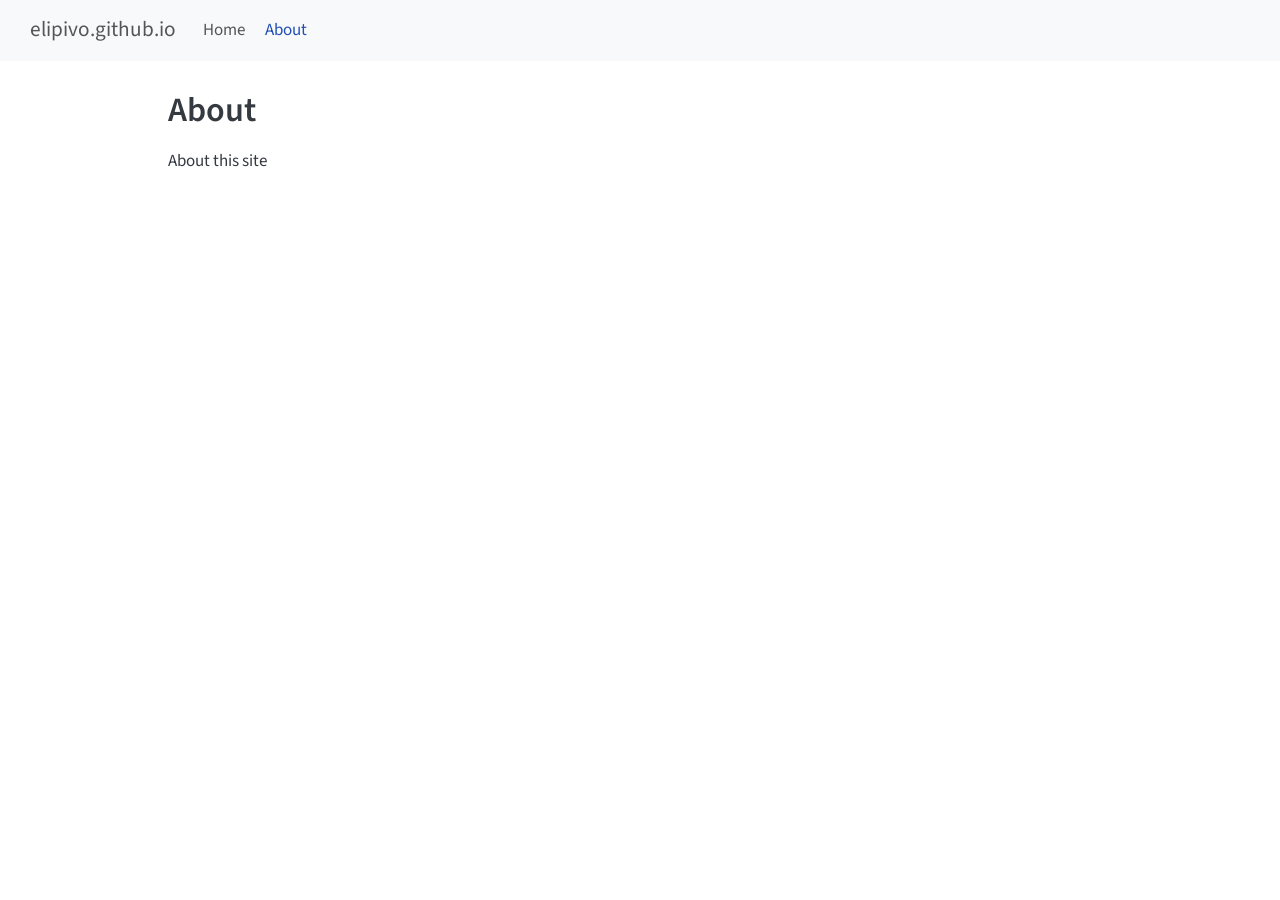
==== about.html @ d10b316d "Built site for gh-pages" ====
<!DOCTYPE html>
<html xmlns="http://www.w3.org/1999/xhtml" lang="en" xml:lang="en"><head>

<meta charset="utf-8">
<meta name="generator" content="quarto-1.10.18">

<meta name="viewport" content="width=device-width, initial-scale=1.0, user-scalable=yes">


<title>About – elipivo.github.io</title>
<style>
/* Default styles provided by pandoc.
** See https://pandoc.org/MANUAL.html#variables-for-html for config info.
*/
span.smallcaps{font-variant: small-caps;}
div.columns{display: flex; gap: 1.5em;}
div.column{flex: auto;}
@media screen {
div.columns{gap: min(4vw, 1.5em);}
div.column{overflow-x: auto;}
}
div.hanging-indent{margin-left: 1.5em; text-indent: -1.5em;}
ul.task-list{list-style: none;}
ul.task-list li input[type="checkbox"] {
  width: 0.8em;
  margin: 0 0.8em 0.2em -1em; /* quarto-specific, see https://github.com/quarto-dev/quarto-cli/issues/4556 */ 
  vertical-align: middle;
}
</style>


<script src="site_libs/quarto-nav/quarto-nav.js"></script>
<script src="site_libs/quarto-nav/headroom.min.js"></script>
<script src="site_libs/clipboard/clipboard.min.js"></script>
<script src="site_libs/quarto-search/autocomplete.umd.js"></script>
<script src="site_libs/quarto-search/fuse.min.js"></script>
<script src="site_libs/quarto-search/quarto-search.js"></script>
<meta name="quarto:offset" content="./">
<script src="site_libs/quarto-html/quarto.js" type="module"></script>
<script src="site_libs/quarto-html/tabsets/tabsets.js" type="module"></script>
<script src="site_libs/quarto-html/popper.min.js"></script>
<script src="site_libs/quarto-html/tippy.umd.min.js"></script>
<script src="site_libs/quarto-html/anchor.min.js"></script>
<link href="site_libs/quarto-html/tippy.css" rel="stylesheet">
<link href="site_libs/quarto-html/quarto-syntax-highlighting-64a204ab8560d761af7679ceaba22944.css" rel="stylesheet" id="quarto-text-highlighting-styles">
<script src="site_libs/bootstrap/bootstrap.min.js"></script>
<link href="site_libs/bootstrap/bootstrap-icons.css" rel="stylesheet">
<link href="site_libs/bootstrap/bootstrap-172ba59bd5e0b52282274ba0c0cc16fc.min.css" rel="stylesheet" append-hash="true" id="quarto-bootstrap" data-mode="light">
<script id="quarto-search-options" type="application/json">{
  "location": "navbar",
  "copy-button": false,
  "collapse-after": 3,
  "panel-placement": "end",
  "type": "overlay",
  "limit": 50,
  "keyboard-shortcut": [
    "f",
    "/",
    "s"
  ],
  "show-item-context": false,
  "language": {
    "search-no-results-text": "No results",
    "search-matching-documents-text": "matching documents",
    "search-copy-link-title": "Copy link to search",
    "search-hide-matches-text": "Hide additional matches",
    "search-more-match-text": "more match in this document",
    "search-more-matches-text": "more matches in this document",
    "search-clear-button-title": "Clear",
    "search-text-placeholder": "",
    "search-detached-cancel-button-title": "Cancel",
    "search-submit-button-title": "Submit",
    "search-label": "Search"
  }
}</script>


<link rel="stylesheet" href="styles.css">
</head>

<body class="nav-fixed quarto-light">

<div id="quarto-search-results"></div>
  <header id="quarto-header" class="headroom fixed-top">
    <nav class="navbar navbar-expand-lg " data-bs-theme="dark">
      <div class="navbar-container container-fluid">
      <div class="navbar-brand-container mx-auto">
    <a class="navbar-brand" href="./index.html">
    <span class="navbar-title">elipivo.github.io</span>
    </a>
  </div>
            <div id="quarto-search" class="" title="Search"></div>
          <button class="navbar-toggler" type="button" data-bs-toggle="collapse" data-bs-target="#navbarCollapse" aria-controls="navbarCollapse" role="menu" aria-expanded="false" aria-label="Toggle navigation" onclick="if (window.quartoToggleHeadroom) { window.quartoToggleHeadroom(); }">
  <span class="navbar-toggler-icon"></span>
</button>
          <div class="collapse navbar-collapse" id="navbarCollapse">
            <ul class="navbar-nav navbar-nav-scroll me-auto">
  <li class="nav-item">
    <a class="nav-link" href="./index.html"> 
<span class="menu-text">Home</span></a>
  </li>  
  <li class="nav-item">
    <a class="nav-link active" href="./about.html" aria-current="page"> 
<span class="menu-text">About</span></a>
  </li>  
</ul>
          </div> <!-- /navcollapse -->
            <div class="quarto-navbar-tools">
</div>
      </div> <!-- /container-fluid -->
    </nav>
</header>
<!-- content -->
<div id="quarto-content" class="quarto-container page-columns page-rows-contents page-layout-article page-navbar">
<!-- sidebar -->
<!-- margin-sidebar -->
    <div id="quarto-margin-sidebar" class="sidebar margin-sidebar zindex-bottom">
        
    </div>
<!-- main -->
<main class="content" id="quarto-document-content">

<header id="title-block-header" class="quarto-title-block default">
<div class="quarto-title">
<h1 class="title">About</h1>
</div>



<div class="quarto-title-meta">

    
  
    
  </div>
  


</header>


<p>About this site</p>



</main> <!-- /main -->
<script id="quarto-html-after-body" type="application/javascript">
  window.document.addEventListener("DOMContentLoaded", function (event) {
    const icon = "";
    const anchorJS = new window.AnchorJS();
    anchorJS.options = {
      placement: 'right',
      icon: icon
    };
    anchorJS.add('.anchored');
    const isCodeAnnotation = (el) => {
      for (const clz of el.classList) {
        if (clz.startsWith('code-annotation-')) {                     
          return true;
        }
      }
      return false;
    }
    const onCopySuccess = function(e) {
      // button target
      const button = e.trigger;
      // don't keep focus
      button.blur();
      // flash "checked"
      button.classList.add('code-copy-button-checked');
      var currentTitle = button.getAttribute("title");
      button.setAttribute("title", "Copied!");
      let tooltip;
      if (window.bootstrap) {
        button.setAttribute("data-bs-toggle", "tooltip");
        button.setAttribute("data-bs-placement", "left");
        button.setAttribute("data-bs-title", "Copied!");
        tooltip = new bootstrap.Tooltip(button, 
          { trigger: "manual", 
            customClass: "code-copy-button-tooltip",
            offset: [0, -8]});
        tooltip.show();    
      }
      setTimeout(function() {
        if (tooltip) {
          tooltip.hide();
          button.removeAttribute("data-bs-title");
          button.removeAttribute("data-bs-toggle");
          button.removeAttribute("data-bs-placement");
        }
        button.setAttribute("title", currentTitle);
        button.classList.remove('code-copy-button-checked');
      }, 1000);
      // clear code selection
      e.clearSelection();
    }
    const getTextToCopy = function(trigger) {
      const outerScaffold = trigger.parentElement.cloneNode(true);
      const codeEl = outerScaffold.querySelector('code');
      for (const childEl of codeEl.children) {
        if (isCodeAnnotation(childEl)) {
          childEl.remove();
        }
      }
      return codeEl.innerText;
    }
    const clipboard = new window.ClipboardJS('.code-copy-button:not([data-in-quarto-modal])', {
      text: getTextToCopy
    });
    clipboard.on('success', onCopySuccess);
    if (window.document.getElementById('quarto-embedded-source-code-modal')) {
      const clipboardModal = new window.ClipboardJS('.code-copy-button[data-in-quarto-modal]', {
        text: getTextToCopy,
        container: window.document.getElementById('quarto-embedded-source-code-modal')
      });
      clipboardModal.on('success', onCopySuccess);
    }
      var localhostRegex = new RegExp(/^(?:http|https):\/\/localhost\:?[0-9]*\//);
      var mailtoRegex = new RegExp(/^mailto:/);
        var filterRegex = new RegExp('/' + window.location.host + '/');
      var isInternal = (href) => {
          return filterRegex.test(href) || localhostRegex.test(href) || mailtoRegex.test(href);
      }
      // Inspect non-navigation links and adorn them if external
     var links = window.document.querySelectorAll('a[href]:not(.nav-link):not(.navbar-brand):not(.toc-action):not(.sidebar-link):not(.sidebar-item-toggle):not(.pagination-link):not(.no-external):not([aria-hidden]):not(.dropdown-item):not(.quarto-navigation-tool):not(.about-link)');
      for (var i=0; i<links.length; i++) {
        const link = links[i];
        if (!isInternal(link.href)) {
          // undo the damage that might have been done by quarto-nav.js in the case of
          // links that we want to consider external
          if (link.dataset.originalHref !== undefined) {
            link.href = link.dataset.originalHref;
          }
        }
      }
    function tippyHover(el, contentFn, onTriggerFn, onUntriggerFn) {
      const config = {
        allowHTML: true,
        maxWidth: 500,
        delay: 100,
        arrow: false,
        appendTo: function(el) {
            return el.parentElement;
        },
        interactive: true,
        interactiveBorder: 10,
        theme: 'quarto',
        placement: 'bottom-start',
      };
      if (contentFn) {
        config.content = contentFn;
      }
      if (onTriggerFn) {
        config.onTrigger = onTriggerFn;
      }
      if (onUntriggerFn) {
        config.onUntrigger = onUntriggerFn;
      }
      window.tippy(el, config); 
    }
    const noterefs = window.document.querySelectorAll('a[role="doc-noteref"]');
    for (var i=0; i<noterefs.length; i++) {
      const ref = noterefs[i];
      tippyHover(ref, function() {
        // use id or data attribute instead here
        let href = ref.getAttribute('data-footnote-href') || ref.getAttribute('href');
        try { href = new URL(href).hash; } catch {}
        const id = href.replace(/^#\/?/, "");
        const note = window.document.getElementById(id);
        if (note) {
          return note.innerHTML;
        } else {
          return "";
        }
      });
    }
    const xrefs = window.document.querySelectorAll('a.quarto-xref');
    const processXRef = (id, note) => {
      // Strip column container classes
      const stripColumnClz = (el) => {
        el.classList.remove("page-full", "page-columns");
        if (el.children) {
          for (const child of el.children) {
            stripColumnClz(child);
          }
        }
      }
      stripColumnClz(note)
      if (id === null || id.startsWith('sec-')) {
        // Special case sections, only their first couple elements
        const container = document.createElement("div");
        if (note.children && note.children.length > 2) {
          container.appendChild(note.children[0].cloneNode(true));
          for (let i = 1; i < note.children.length; i++) {
            const child = note.children[i];
            if (child.tagName === "P" && child.innerText === "") {
              continue;
            } else {
              container.appendChild(child.cloneNode(true));
              break;
            }
          }
          if (window.Quarto?.typesetMath) {
            window.Quarto.typesetMath(container);
          }
          return container.innerHTML
        } else {
          if (window.Quarto?.typesetMath) {
            window.Quarto.typesetMath(note);
          }
          return note.innerHTML;
        }
      } else {
        // Remove any anchor links if they are present
        const anchorLink = note.querySelector('a.anchorjs-link');
        if (anchorLink) {
          anchorLink.remove();
        }
        if (window.Quarto?.typesetMath) {
          window.Quarto.typesetMath(note);
        }
        if (note.classList.contains("callout")) {
          return note.outerHTML;
        } else {
          return note.innerHTML;
        }
      }
    }
    for (var i=0; i<xrefs.length; i++) {
      const xref = xrefs[i];
      tippyHover(xref, undefined, function(instance) {
        instance.disable();
        let url = xref.getAttribute('href');
        let hash = undefined; 
        if (url.startsWith('#')) {
          hash = url;
        } else {
          try { hash = new URL(url).hash; } catch {}
        }
        if (hash) {
          const id = hash.replace(/^#\/?/, "");
          const note = window.document.getElementById(id);
          if (note !== null) {
            try {
              const html = processXRef(id, note.cloneNode(true));
              instance.setContent(html);
            } finally {
              instance.enable();
              instance.show();
            }
          } else {
            // See if we can fetch this
            fetch(url.split('#')[0])
            .then(res => res.text())
            .then(html => {
              const parser = new DOMParser();
              const htmlDoc = parser.parseFromString(html, "text/html");
              const note = htmlDoc.getElementById(id);
              if (note !== null) {
                const html = processXRef(id, note);
                instance.setContent(html);
              } 
            }).finally(() => {
              instance.enable();
              instance.show();
            });
          }
        } else {
          // See if we can fetch a full url (with no hash to target)
          // This is a special case and we should probably do some content thinning / targeting
          fetch(url)
          .then(res => res.text())
          .then(html => {
            const parser = new DOMParser();
            const htmlDoc = parser.parseFromString(html, "text/html");
            const note = htmlDoc.querySelector('main.content');
            if (note !== null) {
              // This should only happen for chapter cross references
              // (since there is no id in the URL)
              // remove the first header
              if (note.children.length > 0 && note.children[0].tagName === "HEADER") {
                note.children[0].remove();
              }
              const html = processXRef(null, note);
              instance.setContent(html);
            } 
          }).finally(() => {
            instance.enable();
            instance.show();
          });
        }
      }, function(instance) {
      });
    }
        let selectedAnnoteEl;
        const selectorForAnnotation = ( cell, annotation) => {
          let cellAttr = 'data-code-cell="' + cell + '"';
          let lineAttr = 'data-code-annotation="' +  annotation + '"';
          const selector = 'span[' + cellAttr + '][' + lineAttr + ']';
          return selector;
        }
        const selectCodeLines = (annoteEl) => {
          const doc = window.document;
          const targetCell = annoteEl.getAttribute("data-target-cell");
          const targetAnnotation = annoteEl.getAttribute("data-target-annotation");
          const annoteSpan = window.document.querySelector(selectorForAnnotation(targetCell, targetAnnotation));
          const lines = annoteSpan.getAttribute("data-code-lines").split(",");
          const lineIds = lines.map((line) => {
            return targetCell + "-" + line;
          })
          let top = null;
          let height = null;
          let parent = null;
          if (lineIds.length > 0) {
              //compute the position of the single el (top and bottom and make a div)
              const el = window.document.getElementById(lineIds[0]);
              top = el.offsetTop;
              height = el.offsetHeight;
              parent = el.parentElement.parentElement;
            if (lineIds.length > 1) {
              const lastEl = window.document.getElementById(lineIds[lineIds.length - 1]);
              const bottom = lastEl.offsetTop + lastEl.offsetHeight;
              height = bottom - top;
            }
            if (top !== null && height !== null && parent !== null) {
              // cook up a div (if necessary) and position it 
              let div = window.document.getElementById("code-annotation-line-highlight");
              if (div === null) {
                div = window.document.createElement("div");
                div.setAttribute("id", "code-annotation-line-highlight");
                div.style.position = 'absolute';
                parent.appendChild(div);
              }
              div.style.top = top - 2 + "px";
              div.style.height = height + 4 + "px";
              div.style.left = 0;
              let gutterDiv = window.document.getElementById("code-annotation-line-highlight-gutter");
              if (gutterDiv === null) {
                gutterDiv = window.document.createElement("div");
                gutterDiv.setAttribute("id", "code-annotation-line-highlight-gutter");
                gutterDiv.style.position = 'absolute';
                const codeCell = window.document.getElementById(targetCell);
                const gutter = codeCell.querySelector('.code-annotation-gutter');
                gutter.appendChild(gutterDiv);
              }
              gutterDiv.style.top = top - 2 + "px";
              gutterDiv.style.height = height + 4 + "px";
            }
            selectedAnnoteEl = annoteEl;
          }
        };
        const unselectCodeLines = () => {
          const elementsIds = ["code-annotation-line-highlight", "code-annotation-line-highlight-gutter"];
          elementsIds.forEach((elId) => {
            const div = window.document.getElementById(elId);
            if (div) {
              div.remove();
            }
          });
          selectedAnnoteEl = undefined;
        };
          // Handle positioning of the toggle
      window.addEventListener(
        "resize",
        throttle(() => {
          elRect = undefined;
          if (selectedAnnoteEl) {
            selectCodeLines(selectedAnnoteEl);
          }
        }, 10)
      );
      function throttle(fn, ms) {
      let throttle = false;
      let timer;
        return (...args) => {
          if(!throttle) { // first call gets through
              fn.apply(this, args);
              throttle = true;
          } else { // all the others get throttled
              if(timer) clearTimeout(timer); // cancel #2
              timer = setTimeout(() => {
                fn.apply(this, args);
                timer = throttle = false;
              }, ms);
          }
        };
      }
        // Attach click handler to the DT
        const annoteDls = window.document.querySelectorAll('dt[data-target-cell]');
        for (const annoteDlNode of annoteDls) {
          annoteDlNode.addEventListener('click', (event) => {
            const clickedEl = event.target;
            if (clickedEl !== selectedAnnoteEl) {
              unselectCodeLines();
              const activeEl = window.document.querySelector('dt[data-target-cell].code-annotation-active');
              if (activeEl) {
                activeEl.classList.remove('code-annotation-active');
              }
              selectCodeLines(clickedEl);
              clickedEl.classList.add('code-annotation-active');
            } else {
              // Unselect the line
              unselectCodeLines();
              clickedEl.classList.remove('code-annotation-active');
            }
          });
        }
    const findCites = (el) => {
      const parentEl = el.parentElement;
      if (parentEl) {
        const cites = parentEl.dataset.cites;
        if (cites) {
          return {
            el,
            cites: cites.split(' ')
          };
        } else {
          return findCites(el.parentElement)
        }
      } else {
        return undefined;
      }
    };
    var bibliorefs = window.document.querySelectorAll('a[role="doc-biblioref"]');
    for (var i=0; i<bibliorefs.length; i++) {
      const ref = bibliorefs[i];
      const citeInfo = findCites(ref);
      if (citeInfo) {
        tippyHover(citeInfo.el, function() {
          var popup = window.document.createElement('div');
          citeInfo.cites.forEach(function(cite) {
            var citeDiv = window.document.createElement('div');
            citeDiv.classList.add('hanging-indent');
            citeDiv.classList.add('csl-entry');
            var biblioDiv = window.document.getElementById('ref-' + cite);
            if (biblioDiv) {
              citeDiv.innerHTML = biblioDiv.innerHTML;
            }
            popup.appendChild(citeDiv);
          });
          return popup.innerHTML;
        });
      }
    }
  });
  </script>
</div> <!-- /content -->




</body></html>
---- site_libs/quarto-html/tippy.css ----
.tippy-box[data-animation=fade][data-state=hidden]{opacity:0}[data-tippy-root]{max-width:calc(100vw - 10px)}.tippy-box{position:relative;background-color:#333;color:#fff;border-radius:4px;font-size:14px;line-height:1.4;white-space:normal;outline:0;transition-property:transform,visibility,opacity}.tippy-box[data-placement^=top]>.tippy-arrow{bottom:0}.tippy-box[data-placement^=top]>.tippy-arrow:before{bottom:-7px;left:0;border-width:8px 8px 0;border-top-color:initial;transform-origin:center top}.tippy-box[data-placement^=bottom]>.tippy-arrow{top:0}.tippy-box[data-placement^=bottom]>.tippy-arrow:before{top:-7px;left:0;border-width:0 8px 8px;border-bottom-color:initial;transform-origin:center bottom}.tippy-box[data-placement^=left]>.tippy-arrow{right:0}.tippy-box[data-placement^=left]>.tippy-arrow:before{border-width:8px 0 8px 8px;border-left-color:initial;right:-7px;transform-origin:center left}.tippy-box[data-placement^=right]>.tippy-arrow{left:0}.tippy-box[data-placement^=right]>.tippy-arrow:before{left:-7px;border-width:8px 8px 8px 0;border-right-color:initial;transform-origin:center right}.tippy-box[data-inertia][data-state=visible]{transition-timing-function:cubic-bezier(.54,1.5,.38,1.11)}.tippy-arrow{width:16px;height:16px;color:#333}.tippy-arrow:before{content:"";position:absolute;border-color:transparent;border-style:solid}.tippy-content{position:relative;padding:5px 9px;z-index:1}
---- site_libs/quarto-html/quarto-syntax-highlighting-64a204ab8560d761af7679ceaba22944.css ----
/* quarto syntax highlight colors */
:root {
  --quarto-hl-ot-color: #003B4F;
  --quarto-hl-at-color: #657422;
  --quarto-hl-ss-color: #20794D;
  --quarto-hl-an-color: #5E5E5E;
  --quarto-hl-fu-color: #4758AB;
  --quarto-hl-st-color: #20794D;
  --quarto-hl-cf-color: #003B4F;
  --quarto-hl-op-color: #5E5E5E;
  --quarto-hl-er-color: #AD0000;
  --quarto-hl-bn-color: #AD0000;
  --quarto-hl-al-color: #AD0000;
  --quarto-hl-va-color: #111111;
  --quarto-hl-bu-color: inherit;
  --quarto-hl-ex-color: inherit;
  --quarto-hl-pp-color: #AD0000;
  --quarto-hl-in-color: #5E5E5E;
  --quarto-hl-vs-color: #20794D;
  --quarto-hl-wa-color: #5E5E5E;
  --quarto-hl-do-color: #5E5E5E;
  --quarto-hl-im-color: #00769E;
  --quarto-hl-ch-color: #20794D;
  --quarto-hl-dt-color: #AD0000;
  --quarto-hl-fl-color: #AD0000;
  --quarto-hl-co-color: #5E5E5E;
  --quarto-hl-cv-color: #5E5E5E;
  --quarto-hl-cn-color: #8f5902;
  --quarto-hl-sc-color: #5E5E5E;
  --quarto-hl-dv-color: #AD0000;
  --quarto-hl-kw-color: #003B4F;
}

/* other quarto variables */
:root {
  --quarto-font-monospace: SFMono-Regular, Menlo, Monaco, Consolas, "Liberation Mono", "Courier New", monospace;
}

/* syntax highlight based on Pandoc's rules */
pre > code.sourceCode > span {
  color: #003B4F;
}

code.sourceCode > span {
  color: #003B4F;
}

div.sourceCode,
div.sourceCode pre.sourceCode {
  color: #003B4F;
}

/* Normal */
code span {
  color: #003B4F;
}

/* Alert */
code span.al {
  color: #AD0000;
  font-style: inherit;
}

/* Annotation */
code span.an {
  color: #5E5E5E;
  font-style: inherit;
}

/* Attribute */
code span.at {
  color: #657422;
  font-style: inherit;
}

/* BaseN */
code span.bn {
  color: #AD0000;
  font-style: inherit;
}

/* BuiltIn */
code span.bu {
  font-style: inherit;
}

/* ControlFlow */
code span.cf {
  color: #003B4F;
  font-weight: bold;
  font-style: inherit;
}

/* Char */
code span.ch {
  color: #20794D;
  font-style: inherit;
}

/* Constant */
code span.cn {
  color: #8f5902;
  font-style: inherit;
}

/* Comment */
code span.co {
  color: #5E5E5E;
  font-style: inherit;
}

/* CommentVar */
code span.cv {
  color: #5E5E5E;
  font-style: italic;
}

/* Documentation */
code span.do {
  color: #5E5E5E;
  font-style: italic;
}

/* DataType */
code span.dt {
  color: #AD0000;
  font-style: inherit;
}

/* DecVal */
code span.dv {
  color: #AD0000;
  font-style: inherit;
}

/* Error */
code span.er {
  color: #AD0000;
  font-style: inherit;
}

/* Extension */
code span.ex {
  font-style: inherit;
}

/* Float */
code span.fl {
  color: #AD0000;
  font-style: inherit;
}

/* Function */
code span.fu {
  color: #4758AB;
  font-style: inherit;
}

/* Import */
code span.im {
  color: #00769E;
  font-style: inherit;
}

/* Information */
code span.in {
  color: #5E5E5E;
  font-style: inherit;
}

/* Keyword */
code span.kw {
  color: #003B4F;
  font-weight: bold;
  font-style: inherit;
}

/* Operator */
code span.op {
  color: #5E5E5E;
  font-style: inherit;
}

/* Other */
code span.ot {
  color: #003B4F;
  font-style: inherit;
}

/* Preprocessor */
code span.pp {
  color: #AD0000;
  font-style: inherit;
}

/* SpecialChar */
code span.sc {
  color: #5E5E5E;
  font-style: inherit;
}

/* SpecialString */
code span.ss {
  color: #20794D;
  font-style: inherit;
}

/* String */
code span.st {
  color: #20794D;
  font-style: inherit;
}

/* Variable */
code span.va {
  color: #111111;
  font-style: inherit;
}

/* VerbatimString */
code span.vs {
  color: #20794D;
  font-style: inherit;
}

/* Warning */
code span.wa {
  color: #5E5E5E;
  font-style: italic;
}

.prevent-inlining {
  content: "</";
}

/*# sourceMappingURL=9d8d5bb603a83b8298b89080a598c93b.css.map */
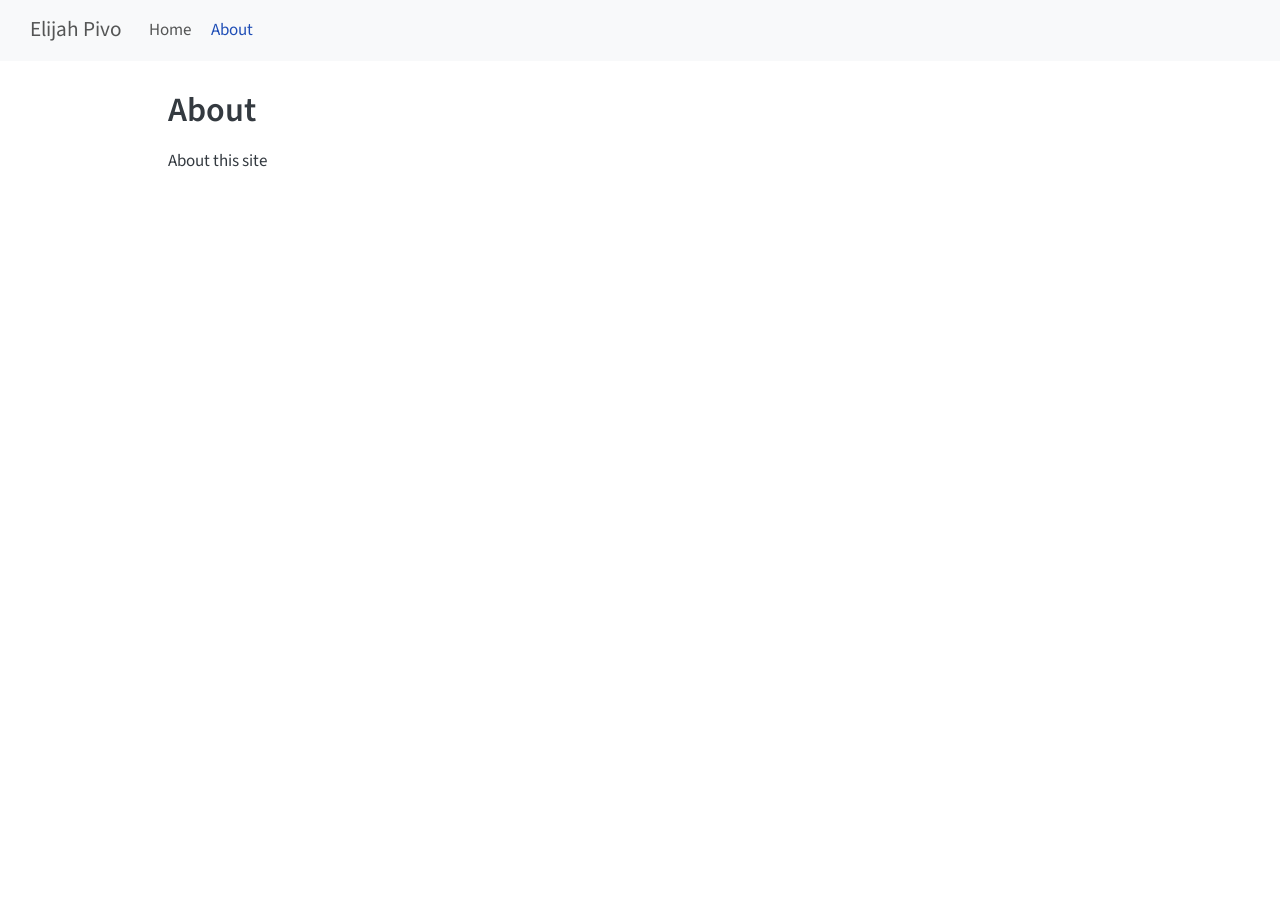
==== commit ff2f9f78: "Built site for gh-pages" ====
--- a/about.html
+++ b/about.html
@@ -7,7 +7,7 @@
 <meta name="viewport" content="width=device-width, initial-scale=1.0, user-scalable=yes">
 
 
-<title>About – elipivo.github.io</title>
+<title>About – Elijah Pivo</title>
 <style>
 /* Default styles provided by pandoc.
 ** See https://pandoc.org/MANUAL.html#variables-for-html for config info.
@@ -86,7 +86,7 @@
       <div class="navbar-container container-fluid">
       <div class="navbar-brand-container mx-auto">
     <a class="navbar-brand" href="./index.html">
-    <span class="navbar-title">elipivo.github.io</span>
+    <span class="navbar-title">Elijah Pivo</span>
     </a>
   </div>
             <div id="quarto-search" class="" title="Search"></div>
@@ -217,7 +217,7 @@
     }
       var localhostRegex = new RegExp(/^(?:http|https):\/\/localhost\:?[0-9]*\//);
       var mailtoRegex = new RegExp(/^mailto:/);
-        var filterRegex = new RegExp('/' + window.location.host + '/');
+        var filterRegex = new RegExp("https:\/\/elijahpivo\.com");
       var isInternal = (href) => {
           return filterRegex.test(href) || localhostRegex.test(href) || mailtoRegex.test(href);
       }
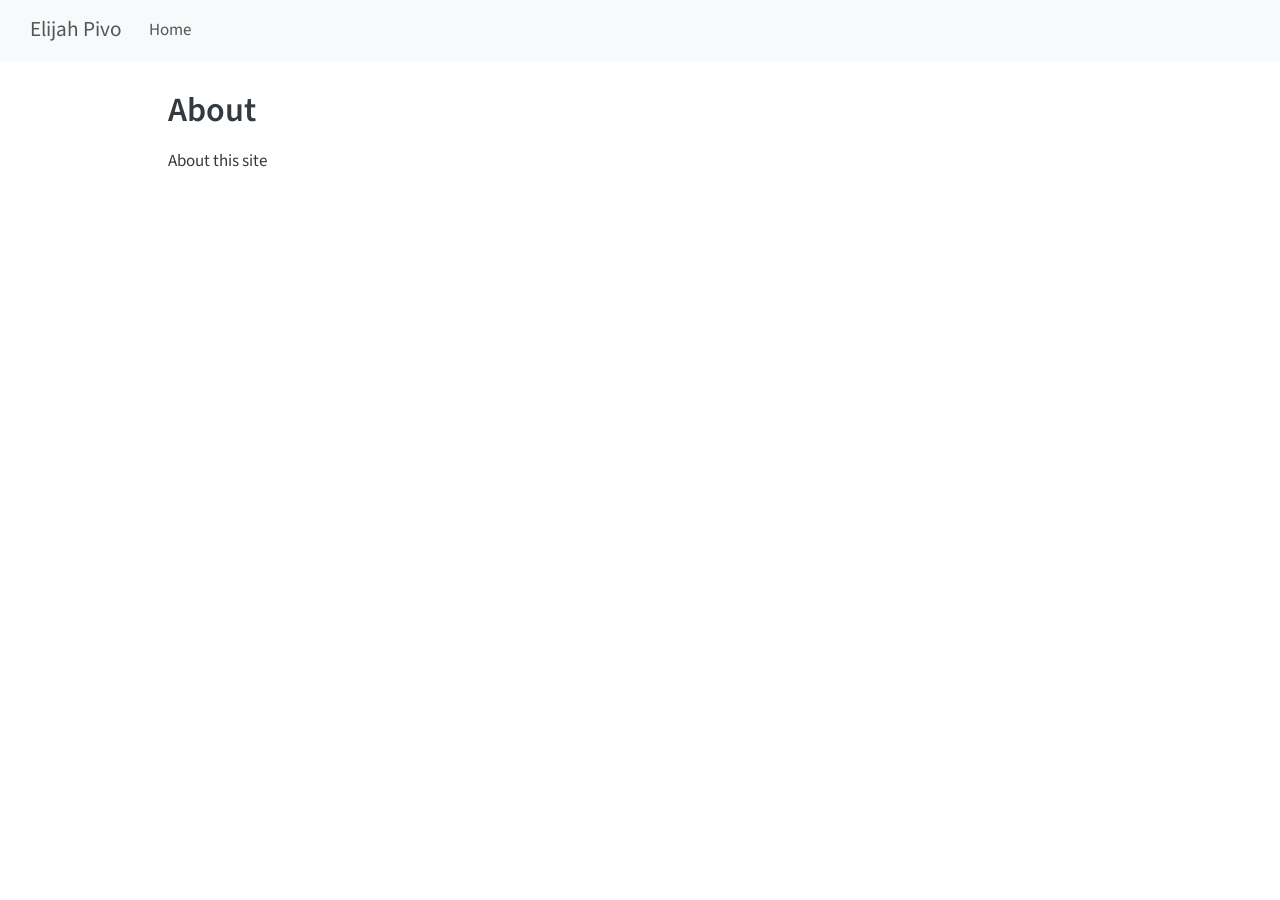
==== commit c97d68a6: "Built site for gh-pages" ====
--- a/about.html
+++ b/about.html
@@ -31,11 +31,8 @@
 
 <script src="site_libs/quarto-nav/quarto-nav.js"></script>
 <script src="site_libs/quarto-nav/headroom.min.js"></script>
+<link href="./images/logo.png" rel="icon" type="image/png">
 <script src="site_libs/clipboard/clipboard.min.js"></script>
-<script src="site_libs/quarto-search/autocomplete.umd.js"></script>
-<script src="site_libs/quarto-search/fuse.min.js"></script>
-<script src="site_libs/quarto-search/quarto-search.js"></script>
-<meta name="quarto:offset" content="./">
 <script src="site_libs/quarto-html/quarto.js" type="module"></script>
 <script src="site_libs/quarto-html/tabsets/tabsets.js" type="module"></script>
 <script src="site_libs/quarto-html/popper.min.js"></script>
@@ -47,18 +44,6 @@
 <link href="site_libs/bootstrap/bootstrap-icons.css" rel="stylesheet">
 <link href="site_libs/bootstrap/bootstrap-172ba59bd5e0b52282274ba0c0cc16fc.min.css" rel="stylesheet" append-hash="true" id="quarto-bootstrap" data-mode="light">
 <script id="quarto-search-options" type="application/json">{
-  "location": "navbar",
-  "copy-button": false,
-  "collapse-after": 3,
-  "panel-placement": "end",
-  "type": "overlay",
-  "limit": 50,
-  "keyboard-shortcut": [
-    "f",
-    "/",
-    "s"
-  ],
-  "show-item-context": false,
   "language": {
     "search-no-results-text": "No results",
     "search-matching-documents-text": "matching documents",
@@ -89,7 +74,6 @@
     <span class="navbar-title">Elijah Pivo</span>
     </a>
   </div>
-            <div id="quarto-search" class="" title="Search"></div>
           <button class="navbar-toggler" type="button" data-bs-toggle="collapse" data-bs-target="#navbarCollapse" aria-controls="navbarCollapse" role="menu" aria-expanded="false" aria-label="Toggle navigation" onclick="if (window.quartoToggleHeadroom) { window.quartoToggleHeadroom(); }">
   <span class="navbar-toggler-icon"></span>
 </button>
@@ -98,10 +82,6 @@
   <li class="nav-item">
     <a class="nav-link" href="./index.html"> 
 <span class="menu-text">Home</span></a>
-  </li>  
-  <li class="nav-item">
-    <a class="nav-link active" href="./about.html" aria-current="page"> 
-<span class="menu-text">About</span></a>
   </li>  
 </ul>
           </div> <!-- /navcollapse -->
--- a/styles.css
+++ b/styles.css
@@ -0,0 +1,79 @@
+/* css styles */
+.profile-layout {
+  display: grid;
+  grid-template-columns: 260px minmax(0, 1fr);
+  gap: 3rem;
+  max-width: 1100px;
+  margin: 1.5rem auto;
+  align-items: start;
+}
+
+.profile-sidebar {
+  padding: 0.5rem 1.5rem 1rem 0;
+  border-right: 1px solid #e5e7eb;
+  font-size: 0.95rem;
+  margin: 0.4rem 0;
+  line-height: 1.35;
+}
+
+.profile-photo {
+  display: block;
+  width: 150px;
+  height: 150px;
+  object-fit: cover;
+  /* object-position: center 10%; */
+  border-radius: 50%;
+  margin: 0 auto 1rem;
+}
+
+.profile-sidebar h3 {
+  text-align: center;
+  font-size: 1.25rem;
+}
+
+.profile-main {
+  max-width: 760px;
+}
+
+@media (max-width: 760px) {
+  .profile-layout {
+    grid-template-columns: 1fr;
+    gap: 1.5rem;
+  }
+
+  .profile-sidebar {
+    border-right: 0;
+    border-bottom: 1px solid #e5e7eb;
+    padding: 0 0 1.5rem;
+  }
+
+  .profile-main {
+    max-width: none;
+  }
+}
+
+.profile-identity p {
+    text-align: left;
+    margin: 0;
+    line-height: 1.3;
+}
+
+.profile-links p {
+  display: flex;
+  align-items: center;
+  gap: 0.5rem;
+  margin: 0.5rem 0;
+}
+
+.profile-icon {
+  opacity: 0.65;
+  width: 18px;
+  height: 18px;
+  object-fit: contain;
+  flex: 0 0 18px;
+}
+
+.profile-tagline {
+  display: block;
+  text-align: center;
+}
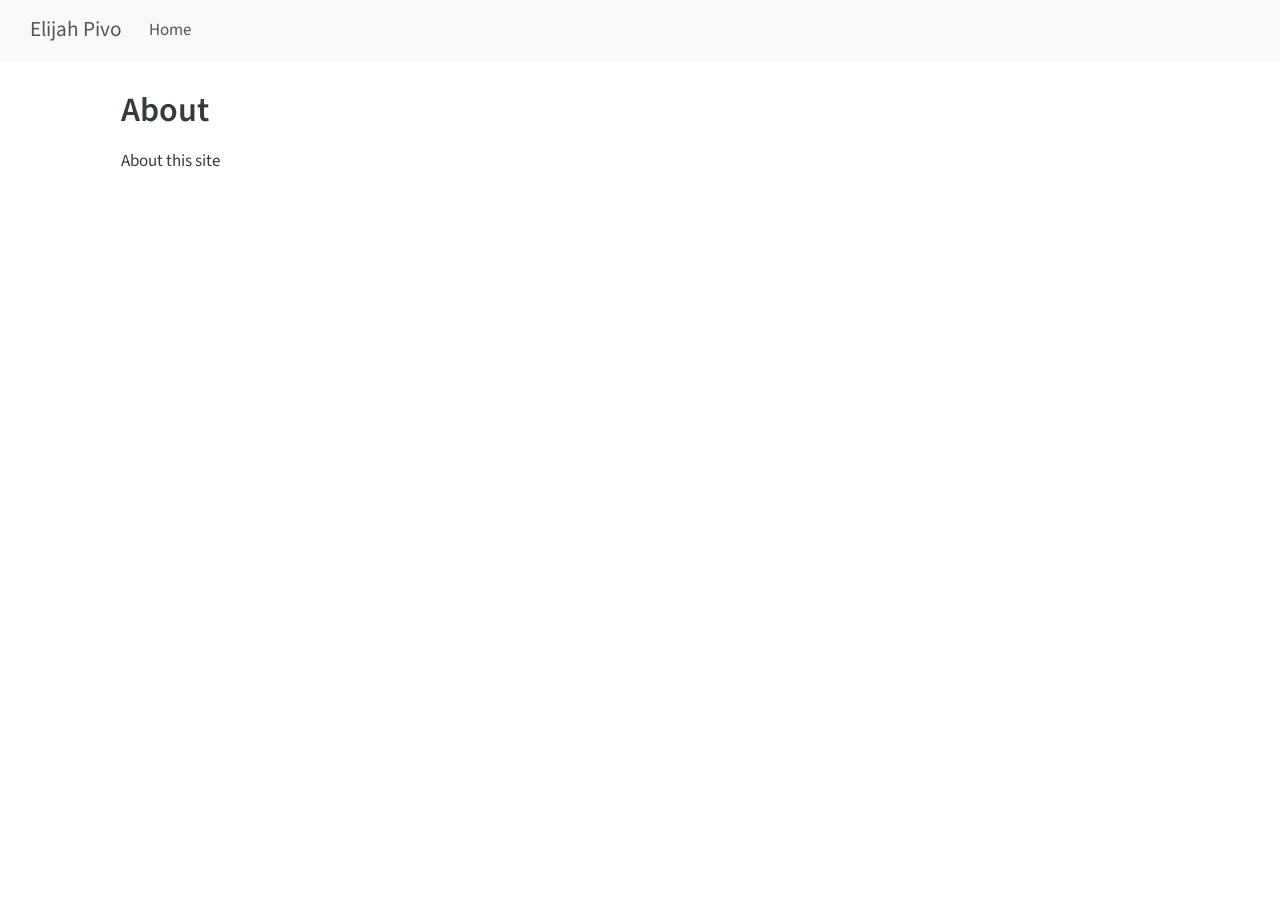
==== commit 9ee039b6: "Built site for gh-pages" ====
--- a/about.html
+++ b/about.html
@@ -31,7 +31,7 @@
 
 <script src="site_libs/quarto-nav/quarto-nav.js"></script>
 <script src="site_libs/quarto-nav/headroom.min.js"></script>
-<link href="./images/logo.png" rel="icon" type="image/png">
+<link href="./images/favicon.png" rel="icon" type="image/png">
 <script src="site_libs/clipboard/clipboard.min.js"></script>
 <script src="site_libs/quarto-html/quarto.js" type="module"></script>
 <script src="site_libs/quarto-html/tabsets/tabsets.js" type="module"></script>
@@ -42,7 +42,7 @@
 <link href="site_libs/quarto-html/quarto-syntax-highlighting-64a204ab8560d761af7679ceaba22944.css" rel="stylesheet" id="quarto-text-highlighting-styles">
 <script src="site_libs/bootstrap/bootstrap.min.js"></script>
 <link href="site_libs/bootstrap/bootstrap-icons.css" rel="stylesheet">
-<link href="site_libs/bootstrap/bootstrap-172ba59bd5e0b52282274ba0c0cc16fc.min.css" rel="stylesheet" append-hash="true" id="quarto-bootstrap" data-mode="light">
+<link href="site_libs/bootstrap/bootstrap-4846cc09fb8d217ea287345f5bc6b16f.min.css" rel="stylesheet" append-hash="true" id="quarto-bootstrap" data-mode="light">
 <script id="quarto-search-options" type="application/json">{
   "language": {
     "search-no-results-text": "No results",
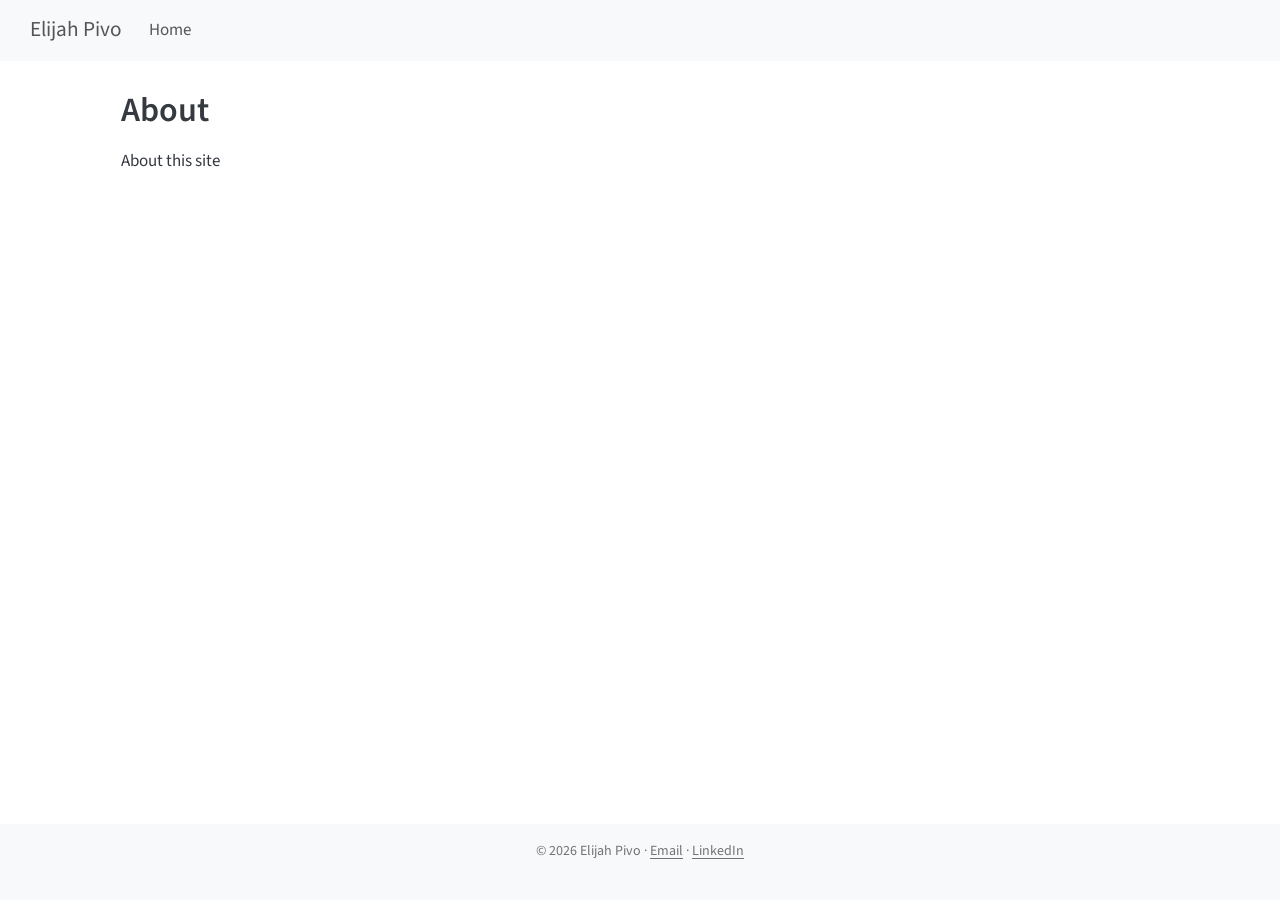
==== commit 9cb5dafc: "Built site for gh-pages" ====
--- a/about.html
+++ b/about.html
@@ -30,7 +30,6 @@
 
 
 <script src="site_libs/quarto-nav/quarto-nav.js"></script>
-<script src="site_libs/quarto-nav/headroom.min.js"></script>
 <link href="./images/favicon.png" rel="icon" type="image/png">
 <script src="site_libs/clipboard/clipboard.min.js"></script>
 <script src="site_libs/quarto-html/quarto.js" type="module"></script>
@@ -42,7 +41,7 @@
 <link href="site_libs/quarto-html/quarto-syntax-highlighting-64a204ab8560d761af7679ceaba22944.css" rel="stylesheet" id="quarto-text-highlighting-styles">
 <script src="site_libs/bootstrap/bootstrap.min.js"></script>
 <link href="site_libs/bootstrap/bootstrap-icons.css" rel="stylesheet">
-<link href="site_libs/bootstrap/bootstrap-4846cc09fb8d217ea287345f5bc6b16f.min.css" rel="stylesheet" append-hash="true" id="quarto-bootstrap" data-mode="light">
+<link href="site_libs/bootstrap/bootstrap-c43d49efb0aefaa9bb5dc20be4588da5.min.css" rel="stylesheet" append-hash="true" id="quarto-bootstrap" data-mode="light">
 <script id="quarto-search-options" type="application/json">{
   "language": {
     "search-no-results-text": "No results",
@@ -525,6 +524,19 @@
   });
   </script>
 </div> <!-- /content -->
+<footer class="footer">
+  <div class="nav-footer">
+    <div class="nav-footer-left">
+      &nbsp;
+    </div>   
+    <div class="nav-footer-center">
+<p>© 2026 Elijah Pivo · <a href="mailto:epivo@mit.edu">Email</a> · <a href="https://www.linkedin.com/in/epivo/">LinkedIn</a></p>
+</div>
+    <div class="nav-footer-right">
+      &nbsp;
+    </div>
+  </div>
+</footer>
 
 
 
--- a/styles.css
+++ b/styles.css
@@ -76,4 +76,9 @@
 .profile-tagline {
   display: block;
   text-align: center;
+}
+
+.nav-footer {
+  padding-top: 1rem;
+  padding-bottom: 1rem;
 }
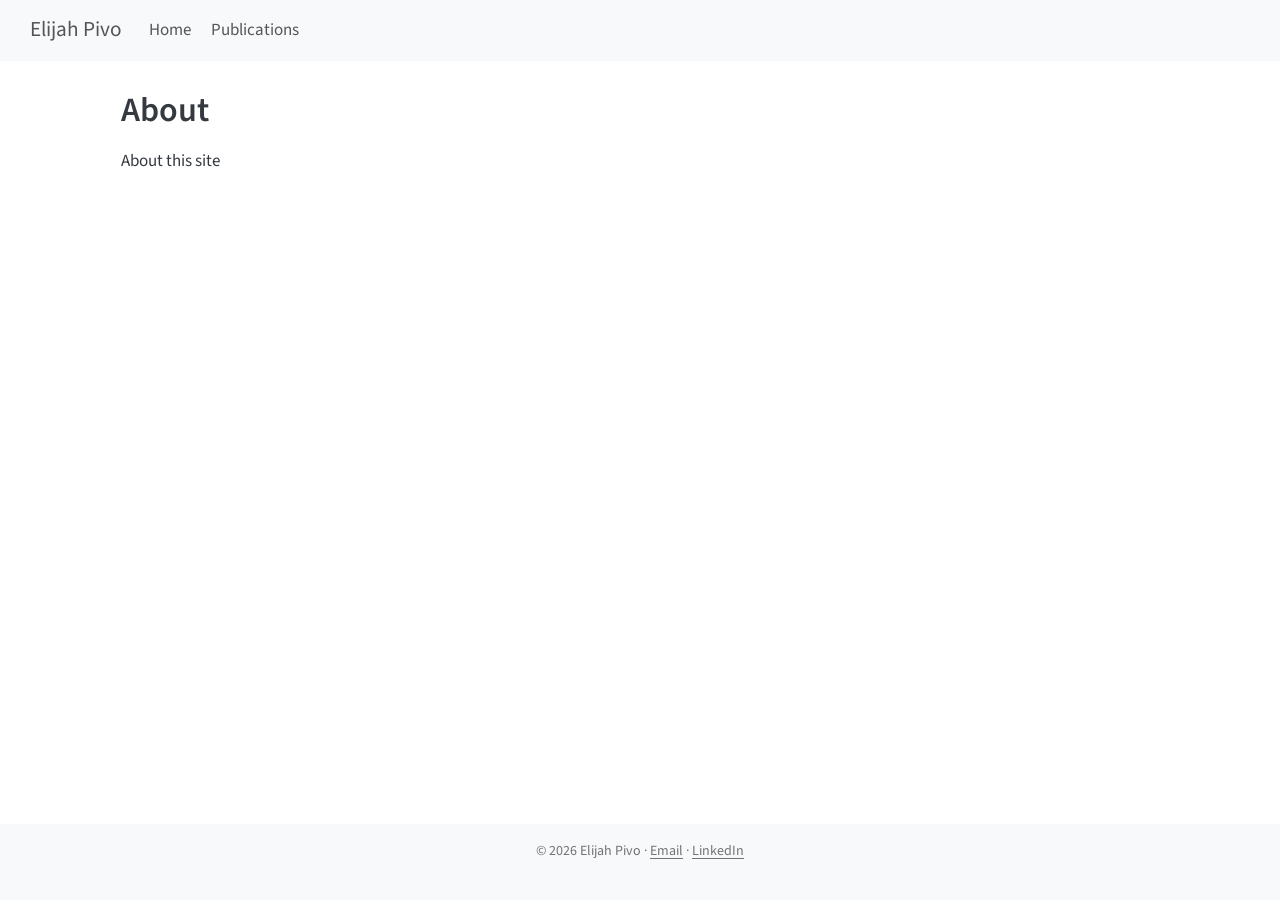
==== commit 6f59fcc7: "Built site for gh-pages" ====
--- a/about.html
+++ b/about.html
@@ -57,6 +57,15 @@
     "search-label": "Search"
   }
 }</script>
+<script async="" src="https://www.googletagmanager.com/gtag/js?id=G-EB62W4D5LV"></script>
+
+<script type="text/javascript">
+
+window.dataLayer = window.dataLayer || [];
+function gtag(){dataLayer.push(arguments);}
+gtag('js', new Date());
+gtag('config', 'G-EB62W4D5LV', { 'anonymize_ip': true});
+</script>
 
 
 <link rel="stylesheet" href="styles.css">
@@ -81,6 +90,10 @@
   <li class="nav-item">
     <a class="nav-link" href="./index.html"> 
 <span class="menu-text">Home</span></a>
+  </li>  
+  <li class="nav-item">
+    <a class="nav-link" href="./publications.html"> 
+<span class="menu-text">Publications</span></a>
   </li>  
 </ul>
           </div> <!-- /navcollapse -->
--- a/styles.css
+++ b/styles.css
@@ -4,7 +4,7 @@
   grid-template-columns: 260px minmax(0, 1fr);
   gap: 3rem;
   max-width: 1100px;
-  margin: 1.5rem auto;
+  margin: 1.5rem auto 0;
   align-items: start;
 }
 
@@ -12,8 +12,12 @@
   padding: 0.5rem 1.5rem 1rem 0;
   border-right: 1px solid #e5e7eb;
   font-size: 0.95rem;
-  margin: 0.4rem 0;
+  margin: 0;
   line-height: 1.35;
+
+  position: sticky;
+  top: 5rem;
+  align-self: start;
 }
 
 .profile-photo {
@@ -42,6 +46,7 @@
   }
 
   .profile-sidebar {
+    position: static;
     border-right: 0;
     border-bottom: 1px solid #e5e7eb;
     padding: 0 0 1.5rem;
@@ -81,4 +86,152 @@
 .nav-footer {
   padding-top: 1rem;
   padding-bottom: 1rem;
+}
+
+/* Research-project cards on the homepage */
+.research-grid {
+  display: grid;
+  grid-template-columns: repeat(2, minmax(0, 1fr));
+  gap: 1.5rem;
+  margin-top: 1.25rem;
+}
+
+.research-card {
+  display: flex;
+  flex-direction: column;
+  min-width: 0;
+  overflow: hidden;
+
+  background: #ffffff;
+  border: 1px solid #e5e7eb;
+  border-radius: 0.7rem;
+  box-shadow: 0 2px 8px rgba(0, 0, 0, 0.05);
+
+  transition: transform 0.18s ease, box-shadow 0.18s ease;
+}
+
+.research-card:hover {
+  transform: translateY(-3px);
+  box-shadow: 0 8px 20px rgba(0, 0, 0, 0.10);
+}
+
+.research-card-visual {
+  aspect-ratio: 16 / 9;
+  overflow: hidden;
+  background: #f3f4f6;
+}
+
+.research-card-visual p {
+  height: 100%;
+  margin: 0;
+}
+
+.research-card-visual a {
+  display: block;
+  height: 100%;
+}
+
+.research-card-image {
+  display: block;
+  width: 100%;
+  height: 100%;
+  object-fit: cover;
+
+  transition: transform 0.25s ease;
+}
+
+.research-card:hover .research-card-image {
+  transform: scale(1.025);
+}
+
+.research-card-body {
+  display: flex;
+  flex: 1;
+  flex-direction: column;
+  padding: 1.05rem 1.15rem 1.15rem;
+}
+
+.research-card-status {
+  display: inline-block;
+  margin-bottom: 0.55rem;
+
+  color: #6b7280;
+  font-size: 0.76rem;
+  font-weight: 600;
+  letter-spacing: 0.04em;
+  text-transform: uppercase;
+}
+
+.research-card-body h3 {
+  margin: 0 0 0.65rem;
+  font-size: 1.12rem;
+  line-height: 1.3;
+}
+
+.research-card-body p {
+  margin: 0;
+  font-size: 0.93rem;
+  line-height: 1.5;
+}
+
+.research-card-action {
+  margin-top: auto;
+  padding-top: 1rem;
+}
+
+.research-card-link {
+  font-weight: 600;
+  text-decoration: none;
+}
+
+.research-card-link:hover {
+  text-decoration: underline;
+}
+
+/* One card per row after the profile layout stacks */
+@media (max-width: 760px) {
+  .research-grid {
+    grid-template-columns: 1fr;
+    gap: 1.25rem;
+  }
+}
+
+/* Limit the size of images in the lightbox */
+.glightbox-container .gslide-image img {
+  max-width: 60vw !important;
+  max-height: 60vh !important;
+  width: auto;
+  height: auto;
+}
+
+.video-modal-player {
+  position: relative;
+  aspect-ratio: 16 / 9;
+}
+
+.video-modal-player iframe {
+  position: absolute;
+  inset: 0;
+  width: 100%;
+  height: 100%;
+  border: 0;
+}
+
+#healsVideoModal .modal-header {
+  display: flex;
+  align-items: center;
+  padding: 0.85rem 1.25rem;
+  border-bottom: 1px solid #e5e7eb;
+}
+
+#healsVideoModal .modal-title {
+  margin: 0 !important;
+  padding: 0 !important;
+  border: 0 !important;
+  font-size: 1.1rem;
+  line-height: 1.3;
+}
+
+#healsVideoModal .btn-close {
+  margin: 0;
 }
